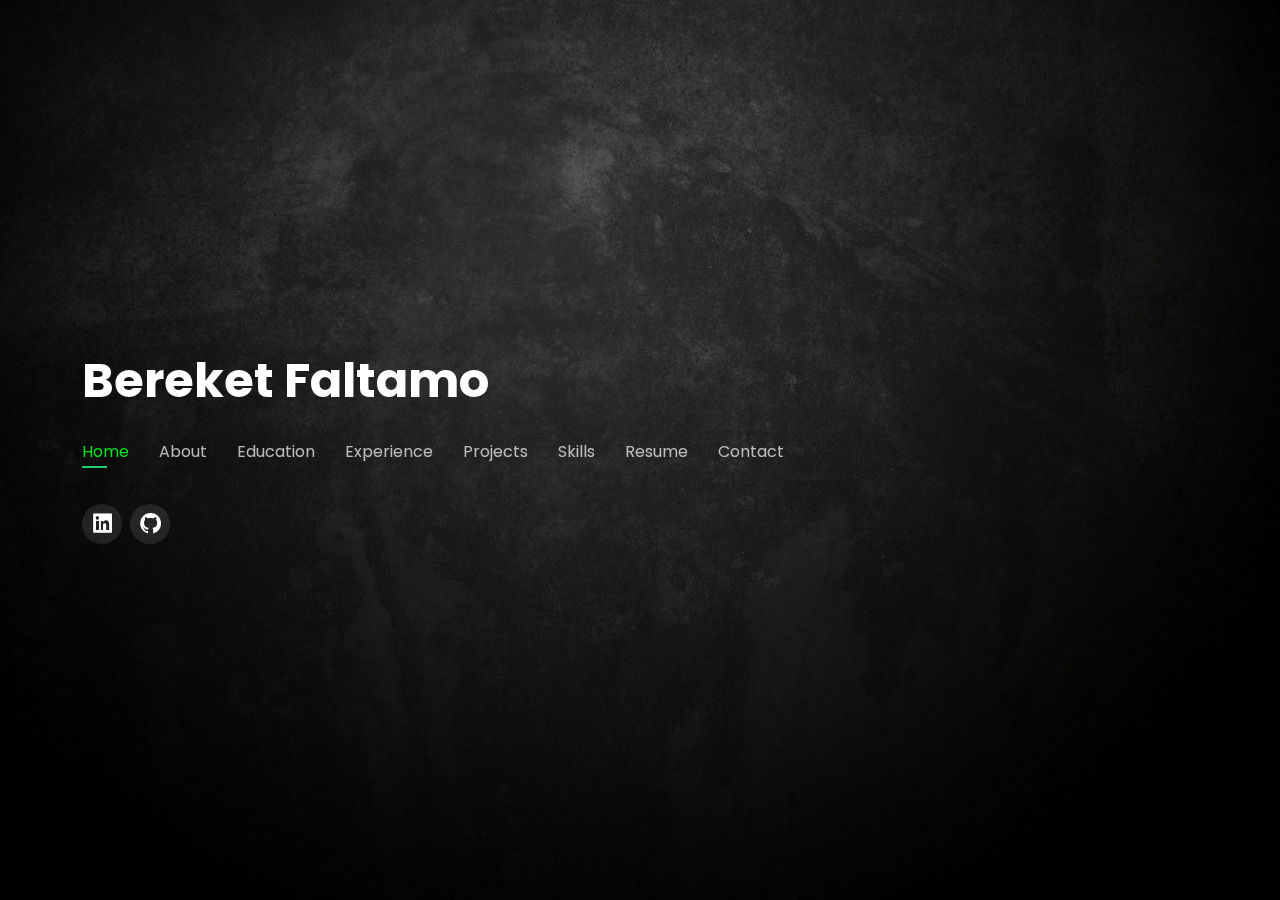
==== index.html @ 86d70c9b "Add apple touch icon" ====
<!DOCTYPE html>
<html lang="en">
  <head>
    <meta charset="utf-8" />
    <meta content="width=device-width, initial-scale=1.0" name="viewport" />

    <title>Bereket Yisehak</title>
    <meta content="" name="description" />
    <meta content="" name="keywords" />

    <!-- Favicons -->
    <link rel="icon" href="assets/img/favicon.png"/>
    <link rel="apple-touch-icon" href="assets/img/favicon.png"/>

    <!-- Google Fonts -->
    <link
      href="https://fonts.googleapis.com/css?family=Open+Sans:300,300i,400,400i,600,600i,700,700i|Raleway:300,300i,400,400i,500,500i,600,600i,700,700i|Poppins:300,300i,400,400i,500,500i,600,600i,700,700i"
      rel="stylesheet"
    />

    <!-- Vendor CSS Files -->
    <link href="assets/vendor/bootstrap/css/bootstrap.min.css" rel="stylesheet"/>
    <link href="assets/vendor/bootstrap-icons/bootstrap-icons.css" rel="stylesheet" />
    <link href="assets/vendor/boxicons/css/boxicons.min.css" rel="stylesheet" />
    <link href="assets/vendor/glightbox/css/glightbox.min.css" rel="stylesheet" />
    <link href="assets/vendor/remixicon/remixicon.css" rel="stylesheet" />
    <link href="assets/vendor/swiper/swiper-bundle.min.css" rel="stylesheet" />

    <!-- Main CSS File -->
    <link href="assets/css/style.css" rel="stylesheet" />
  </head>

  <body>
    <!-- ======= Header ======= -->
    <header id="header">
      <div class="container">
        <h1><a href="index.html">Bereket Faltamo</a></h1>
        <!-- Use an image logo -->
        <!-- <a href="index.html" class="mr-auto"><img src="assets/img/logo.png" alt="" class="img-fluid"></a> -->

        <!-- .navbar -->
        <nav id="navbar" class="navbar">
          <ul>
            <li><a class="nav-link active" href="#header">Home</a></li>
            <li><a class="nav-link" href="#about">About</a></li>
            <li><a class="nav-link" href="#education">Education</a></li>
            <li><a class="nav-link" href="#experience">Experience</a></li>
            <li><a class="nav-link" href="#portfolio">Projects</a></li>
            <li><a class="nav-link" href="#skills">Skills</a></li>
            <li><a class="nav-link" href="assets/resume/Bereket_Faltamo_Resume.pdf" target="_blank">Resume</a></li>
            <li><a class="nav-link" href="#contact">Contact</a></li>
          </ul>
          <i class="bi bi-list mobile-nav-toggle"></i>
        </nav>

        <div class="social-links">
          <a href="https://www.linkedin.com/in/iberekety/" class="linkedin"><i class="bx bxl-linkedin-square"></i></a>
          <a href="https://github.com/anjulo" class="github"><i class="bx bxl-github"></i></a>
        </div>
      </div>
    </header>
    <!-- End Header -->

    <!-- ======= About Section ======= -->
    <section id="about" class="about">
      <!-- ======= About Me ======= -->
      <div class="about-me container">
        <div class="section-title">
          <h2>About</h2>
        </div>

        <div class="row">
          <div class="col-lg-4" data-aos="fade-right">
            <img src="assets/img/about/me.jpg" class="img-fluid profile-image" alt="" />
          </div>
          <div class="col-lg-8 pt-4 pt-lg-0 content" data-aos="fade-left">
            <p class="fst-italic">
              Hi, I am Bereket!
            </p>
            <p>
              I am a master's in computer science student at Northeastern University in Boston, MA.
            </p>
            <p>
              Before enrolling in the master's program, I worked as a Robotics Software Engineer at a start-up in 
              Seoul, South Korea, where I worked on projects related to autonomus navigation and docking of mobile robots.
              Before that, I did my undergrad in Mechanical Engineering and Electrical Engineering at Korea Advanced Institute of Science and Technology(KAIST).
              My industry experience and diverse academic background added to my passion for problem solving give me a unique perspective in approaching problems.
            </p>

            <p>
              My current interests are in the areas of Software Engineering. 
              In particular, I'm looking for internship opportunities in the areas of Software Engineering, Full Stack Development, and Robotics.
            </p>
          </div>
        </div>
      </div>
      <!-- End About Me -->

    </section>
    <!-- End About Section -->

    <!-- ======= Education Section ======= -->
    <section id="education" class="education">
      <div class="container">
        <div class="section-title">
          <h2>Education</h2>
        </div>

        <div class="row">
          <div class="col-lg-12" data-aos="fade-up" style="display: inline-block;">
            <div class="col-md-12 mt-4 mt-md-0 icon-box" data-aos="fade-up" data-aos-delay="100">
              <div class="one-line">
                <h4><a href="https://www.northeastern.edu/" target="_blank" style="color:#12d640">Northeastern University</a><br></h4>
                <p><i class="bi bi-pin-map"></i> Boston, MA</p>
              </div>
              <div class="one-line">
                <p><em>MS in Computer Science</em></p>
                <p><em>September 2022 - Present</em></p>
              </div>
              <h6 style="padding: 0px 10px;">GPA: 4.0/4.0</h6>
              <h6 style="padding: 0px 10px;">Relevant Coursework</h6>
              <ul>
                <li>Object-Oriented Design(Java)</li>
                <li>Graduate Algorithms</li>
                <li>Operating Systems(C)</li>
                <li>Web Development(Audit)</li>
              </ul>
            </div>
          </div>
          <div class="col-lg-12" data-aos="fade-up" style="display: inline-block;">
            <div class="col-md-12 mt-4 mt-md-0 icon-box" data-aos="fade-up" data-aos-delay="100">
              <div class="one-line">
                <h4 style="text-align:left;">
                  <a href="https://en.wikipedia.org/wiki/KAIST" target="_blank" style="color:#12d640">
                    KAIST
                    <span style="font-size: 0.7em; display: block;">
                      Korea Advanced Institute of Science and Technology
                    </span>
                  </a>
                </h4>
                <p><i class="bi bi-pin-map"></i> Daejeon, South Korea</p>
              </div>
              <div class="one-line">
                <p><em>BS in Electrical Engineering & Electrical Engineering (double major)</em></p>
                <p><em>February 2017 - December 2022</em></p>
              </div>
              <h6 style="padding: 0px 10px;">GPA: 3.5/4.0 (91%) </h6>
              <h6 style="padding: 0px 10px;">Relevant Coursework</h6>
              <ul>
                <li>Data Structures</li>
                <li>Programming Structures</li>
                <li>Machine Learning Basics</li>
                <li>Computer Vision</li>
                <li>Robotics Engineering</li>
                <li>Mobile Robotics</li>
                <li>Dynamics</li>
              </ul>
            </div>
          </div>

          
        </div>
      </div>
    </section>
    <!-- End Education Section -->

    <!-- ======= Experience Section ======= -->
    <section id="experience" class="experience">
      <div class="container">
        <div class="section-title">
          <h2>Experience</h2>
        </div>

        <div class="row">
          <div class="col-lg-12" data-aos="fade-up" style="display: inline-block;">
            <div class="col-md-12 mt-4 mt-md-0 icon-box" data-aos="fade-up" data-aos-delay="100">
              <div class="one-line">
                <h4><em>Summer Research Fellow</em></h4>
                <p><em>July 2023 - August 2023</em></p>
              </div>
              <div class="one-line">
                <p> Massachusetts Institute of Technology</p>
                <p><i class="bi bi-pin-map"></i> Boston, MA</p>
              </div>
              <ul>
                <li>Working on projects in the areas of geometry processing, computer vision/graphics, etc.</li>
              </ul>
            </div>
          </div>

          <div class="col-lg-12" data-aos="fade-up" style="display: inline-block;">
            <div class="col-md-12 mt-4 mt-md-0 icon-box" data-aos="fade-up" data-aos-delay="100">
              <div class="one-line">
                <h4><em>Graduate Teaching Assistant</em></h4>
                <p><em>December 2022 - Present</em></p>
              </div>
              <div class="one-line">
                <p> Northeastern University Khoury College of Computer Sciences</p>
                <p><i class="bi bi-pin-map"></i> Boston, MA</p>
              </div>
              <ul>
                <li>Holding office hours for over 80 students to review course content and answer questions</li>
                <li>Grading problem sets and exams</li>
                <li>Providing the professor with feedback related to student performance and the design of the course.</li>
              </ul>
            </div>
          </div>
          <div class="col-lg-12" data-aos="fade-up" style="display: inline-block;">
            <div class="col-md-12 mt-4 mt-md-0 icon-box" data-aos="fade-up" data-aos-delay="100">
              <div class="one-line">
                <h4><em>Robotics Software Engineer</em></h4>
                <p><em>April 2022 - August 2022</em></p>
              </div>
              <div class="one-line">
                <p> Northeastern University Khoury College of Computer Sciences</p>
                <p><i class="bi bi-pin-map"></i> Seoul, Kr</p>
              </div>
              <ul>
                <li>Designed and implemented an autonomous docking algorithm for automatic charging of  <br> 
                  service robots using ROS move base stack and a V-shaped station
                </li>
                <li>
                  Integrated a SLAM algorithm to autonomously navigate a UGV in vast terrain farmland using <br>
                   an RGB camera(for object detection) and 3D LiDAR(for navigation)
                </li>
              </ul>
            </div>
          </div>

          <!-- <div class="col-lg-12" data-aos="fade-up" style="display: inline-block;">
            <div class="col-md-12 mt-4 mt-md-0 icon-box" data-aos="fade-up" data-aos-delay="100">
              <div class="one-line">
                <h4><em>Software Engineering Intern </em></h4>
                <p><em>July 2021 - August 2021</em></p>
              </div>
              <div class="one-line">
                <p> AKA AI</p>
                <p><i class="bi bi-pin-map"></i> Seoul, Kr</p>
              </div>
              <ul>
                <li>Integrated a SLAM algorithm to autonomously navigate a UGV in vast terrain farmland using <br>
                   an RGB camera(for object detection) and 3D LiDAR(for navigation)</li>
                <li>Integrated real-time classifier of ripeness of tree fruits using YOLO model and Darknet framework</li>
              </ul>
            </div>
          </div> -->

          
        </div>
      </div>
    </section>
    <!-- ======= End Experience Section ======= -->
    <!-- ======= Portfolio Section ======= -->
    <section id="portfolio" class="portfolio">
      <div class="container">
        <div class="section-title">
          <h2>Projects</h2>
        </div>

        <div class="row">
          <div class="col-lg-12 d-flex justify-content-center">
            <ul id="portfolio-flters">
              <li data-filter="*" class="filter-active">All</li>
              <!-- <li data-filter=".filter-app">App</li>
              <li data-filter=".filter-card">Card</li>
              <li data-filter=".filter-web">Web</li> -->
            </ul>
          </div>
        </div>

        <div class="row portfolio-container">
          <div class="col-lg-4 col-md-6 portfolio-item filter-app">
            <h4>Tux Shell</h4>
            <div class="portfolio-wrap">
              <img
                src="assets/img/projects/Unix-icon.png"
                class="img-fluid"
                alt=""
              />
              <div class="portfolio-info">
                <div class="portfolio-links">
                  <a
                    href="tux-shell.html"
                    data-gallery="portfolioDetailsGallery"
                    data-glightbox="type: external"
                    class="portfolio-details-lightbox"
                    title="Portfolio Details">
                  <i class="bx bx-info-circle"></i>
                  </a>
                </div>
              </div>
            </div>
          </div>
  
          <div class="col-lg-4 col-md-6 portfolio-item filter-app">
            <h4>Autonomous Mobile Robot</h4>
            <div class="portfolio-wrap">
              <img
                src="assets/img/projects/robot.png"
                class="img-fluid"
                alt=""
              />
              <div class="portfolio-info">
                <div class="portfolio-links">
                  <a
                    href="capstone.html"
                    data-gallery="portfolioDetailsGallery"
                    data-glightbox="type: external"
                    class="portfolio-details-lightbox"
                    title="Portfolio Details">
                  <i class="bx bx-info-circle"></i>
                  </a>
                </div>
              </div>
            </div>
          </div>
        </div>
      </div>
    </section>
    <!-- End Portfolio Section -->

    <!-- ======= Skills Section ======= -->
    <section id="skills" class="skills">
      <div class="container">
        <div class="section-title">
          <h2>Skills</h2>
        </div>
        <div class="row">
          <div class="col-lg-12" data-aos="fade-up">
            <div class="col-md-12 mt-4 mt-md-0 icon-box" data-aos="fade-up" data-aos-delay="100">
              <h4 style="text-align:left;color:#12d640">Languages</h4>
              <p style="text-align:left;">
                <img src="https://img.shields.io/badge/Python-3776AB?style=for-the-badge&logo=python&logoColor=white" alt="img.shields.io">
                <img src="https://img.shields.io/badge/Java-ED8B00?style=for-the-badge&logo=openjdk&logoColor=white" alt="img.shields.io">
                <img src="https://img.shields.io/badge/JavaScript-323330?style=for-the-badge&logo=javascript&logoColor=F7DF1E" alt="img.shields.io">
                <img src="https://img.shields.io/badge/C-00599C?style=for-the-badge&logo=c&logoColor=white" alt="img.shields.io">
                <img src="https://img.shields.io/badge/C%2B%2B-00599C?style=for-the-badge&logo=c%2B%2B&logoColor=white" alt="img.shields.io">
                <img src="https://img.shields.io/badge/HTML5-E34F26?style=for-the-badge&logo=html5&logoColor=white" alt="img.shields.io">
                <img src="https://img.shields.io/badge/CSS3-1572B6?style=for-the-badge&logo=css3&logoColor=white" alt="img.shields.io">
                <img src="https://img.shields.io/badge/MATLAB-0076A8?style=for-the-badge&logo=MATLAB&logoColor=white" alt="img.shields.io">
              </p>
            </div>
            <div class="col-md-12 mt-4 mt-md-0 icon-box" data-aos="fade-up" data-aos-delay="100">
              <h4 style="text-align:left;color:#12d640">Frameworks</h4>
              <p style="text-align:left;">
                <img src="https://img.shields.io/badge/React-20232A?style=for-the-badge&logo=react&logoColor=61DAFB" alt="img.shields.io">
                <img src="https://img.shields.io/badge/Node.js-43853D?style=for-the-badge&logo=node.js&logoColor=white" alt="img.shields.io">
                <img src="https://img.shields.io/badge/Express.js-404D59?style=for-the-badge" alt="img.shields.io">
                <img src="https://img.shields.io/badge/Bootstrap-563D7C?style=for-the-badge&logo=bootstrap&logoColor=white" alt="img.shields.io">
                <img src="https://img.shields.io/badge/jQuery-0769AD?style=for-the-badge&logo=jquery&logoColor=white" alt="img.shields.io">
                <img src="https://img.shields.io/badge/MongoDB-4EA94B?style=for-the-badge&logo=mongodb&logoColor=white" alt="img.shields.io">
                <img src="https://img.shields.io/badge/JUnit-25A162?style=for-the-badge&logo=JUnit&logoColor=white" alt="img.shields.io">
                <img src="https://img.shields.io/badge/ROS-22314E?style=for-the-badge&logo=ROS&logoColor=white" alt="img.shields.io">
              </p>
            </div>
            <div class="col-md-12 mt-4 mt-md-0 icon-box" data-aos="fade-up" data-aos-delay="100">
              <h4 style="text-align:left;color:#12d640">Libraries</h4>
              <p style="text-align:left;">
                <img src="https://img.shields.io/badge/OpenCV-27338e?style=for-the-badge&logo=OpenCV&logoColor=white" alt="img.shields.io">
                <img src="https://img.shields.io/badge/PyTorch-ee4c2c?style=for-the-badge&logo=PyTorch&logoColor=white" alt="img.shields.io">
                <img src="https://img.shields.io/badge/NumPy-013243?style=for-the-badge&logo=NumPy&logoColor=white" alt="img.shields.io">
                <img src="https://img.shields.io/badge/Matplotlib-013243?style=for-the-badge&logo=Matplotlib&logoColor=white" alt="img.shields.io">
              </p>
            </div>
            <div class="col-md-12 mt-4 mt-md-0 icon-box" data-aos="fade-up" data-aos-delay="100">
              <h4 style="text-align:left;color:#12d640">Developer Tools</h4>
              <p style="text-align:left;">
                <img src="https://img.shields.io/badge/Git-F05032?style=for-the-badge&logo=Git&logoColor=white" alt="img.shields.io">
                <img src="https://img.shields.io/badge/VS_Code-007ACC?style=for-the-badge&logo=Visual%20Studio%20Code&logoColor=white" alt="img.shields.io">
                <img src="https://img.shields.io/badge/IntelliJ-000000?style=for-the-badge&logo=IntelliJ%20IDEA&logoColor=white" alt="img.shields.io">
                <img src="https://img.shields.io/badge/PyCharm-000000?style=for-the-badge&logo=PyCharm&logoColor=white" alt="img.shields.io">
              </p>
            </div>
          </div>
        </div>
      </div>
    </div>
    </section>
    <!-- End Skills Section -->
    
    

    <!-- ======= Contact Section ======= -->
    <section id="contact" class="contact">
      <div class="container">
        <div class="section-title">
          <h2>Contact</h2>
        </div>

        <div class="row mt-2">
          <div class="col-md-6 mt-4 mt-md-0 d-flex align-items-stretch">
            <div class="info-box">
              <i class="bx bx-share-alt"></i>
              <h3>Social Profiles</h3>
              <div class="social-links">
                <a href="https://www.linkedin.com/in/iberekety/" class="linkedin"><i class="bx bxl-linkedin-square"></i></a>
                <a href="https://github.com/anjulo" class="github"><i class="bx bxl-github"></i></a>
              </div>
            </div>
          </div>

          <div class="col-md-6 mt-4 d-flex align-items-stretch">
            <div class="info-box">
              <i class="bx bx-envelope"></i>
              <h3>Email</h3>
              <a href="mailto:faltamo.b@northeastern.edu">faltamo.b@northeastern.edu</a>
            </div>
          </div>
          <div class="col-md-6 mt-4 d-flex align-items-stretch">
            <div class="info-box">
              <i class="bx bx-phone-call"></i>
              <h3>Phone</h3>
              <a href="tel:6178218991">(617) 821 8991</a>
            </div>
          </div>
        </div>
      </div>
    </section>
    <!-- End Contact Section -->

    <!-- Vendor JS Files -->
    <script src="assets/vendor/purecounter/purecounter_vanilla.js"></script>
    <script src="assets/vendor/bootstrap/js/bootstrap.bundle.min.js"></script>
    <script src="assets/vendor/glightbox/js/glightbox.min.js"></script>
    <script src="assets/vendor/isotope-layout/isotope.pkgd.min.js"></script>
    <script src="assets/vendor/swiper/swiper-bundle.min.js"></script>
    <script src="assets/vendor/waypoints/noframework.waypoints.js"></script>

    <!-- Main JS File -->
    <script src="assets/js/main.js"></script>
  </body>
</html>
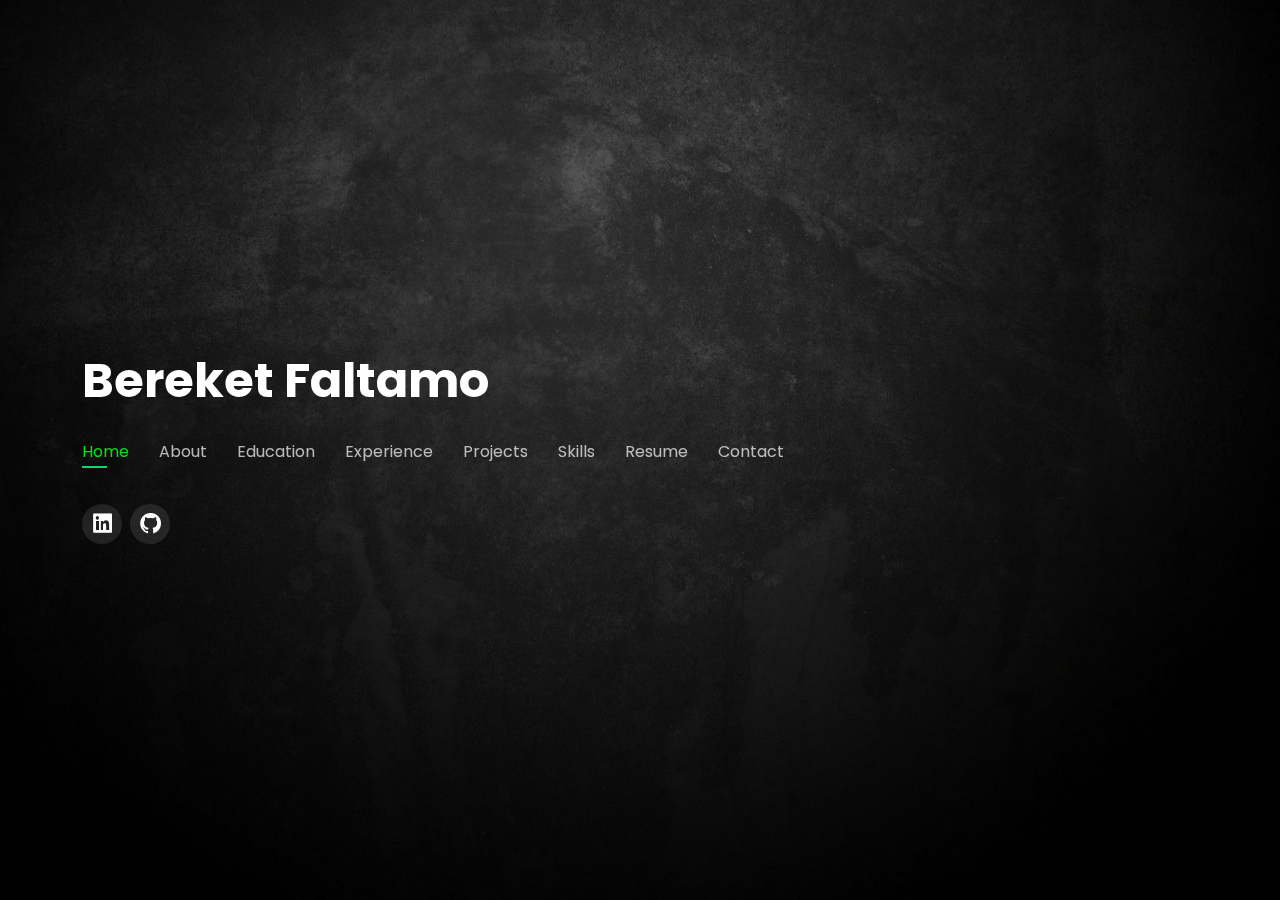
==== commit d8c77652: "Update skills" ====
--- a/index.html
+++ b/index.html
@@ -23,7 +23,6 @@
     <link href="assets/vendor/bootstrap-icons/bootstrap-icons.css" rel="stylesheet" />
     <link href="assets/vendor/boxicons/css/boxicons.min.css" rel="stylesheet" />
     <link href="assets/vendor/glightbox/css/glightbox.min.css" rel="stylesheet" />
-    <link href="assets/vendor/remixicon/remixicon.css" rel="stylesheet" />
     <link href="assets/vendor/swiper/swiper-bundle.min.css" rel="stylesheet" />
 
     <!-- Main CSS File -->
@@ -212,7 +211,7 @@
                 <p><em>April 2022 - August 2022</em></p>
               </div>
               <div class="one-line">
-                <p> Northeastern University Khoury College of Computer Sciences</p>
+                <p> DOGU Co., Ltd </p>
                 <p><i class="bi bi-pin-map"></i> Seoul, Kr</p>
               </div>
               <ul>
@@ -349,6 +348,7 @@
                 <img src="https://img.shields.io/badge/Bootstrap-563D7C?style=for-the-badge&logo=bootstrap&logoColor=white" alt="img.shields.io">
                 <img src="https://img.shields.io/badge/jQuery-0769AD?style=for-the-badge&logo=jquery&logoColor=white" alt="img.shields.io">
                 <img src="https://img.shields.io/badge/MongoDB-4EA94B?style=for-the-badge&logo=mongodb&logoColor=white" alt="img.shields.io">
+                <img src="https://img.shields.io/badge/REST API-02569B?style=for-the-badge&logo=REST&logoColor=white" alt="img.shields.io">
                 <img src="https://img.shields.io/badge/JUnit-25A162?style=for-the-badge&logo=JUnit&logoColor=white" alt="img.shields.io">
                 <img src="https://img.shields.io/badge/ROS-22314E?style=for-the-badge&logo=ROS&logoColor=white" alt="img.shields.io">
               </p>
@@ -419,12 +419,10 @@
     <!-- End Contact Section -->
 
     <!-- Vendor JS Files -->
-    <script src="assets/vendor/purecounter/purecounter_vanilla.js"></script>
     <script src="assets/vendor/bootstrap/js/bootstrap.bundle.min.js"></script>
     <script src="assets/vendor/glightbox/js/glightbox.min.js"></script>
     <script src="assets/vendor/isotope-layout/isotope.pkgd.min.js"></script>
     <script src="assets/vendor/swiper/swiper-bundle.min.js"></script>
-    <script src="assets/vendor/waypoints/noframework.waypoints.js"></script>
 
     <!-- Main JS File -->
     <script src="assets/js/main.js"></script>
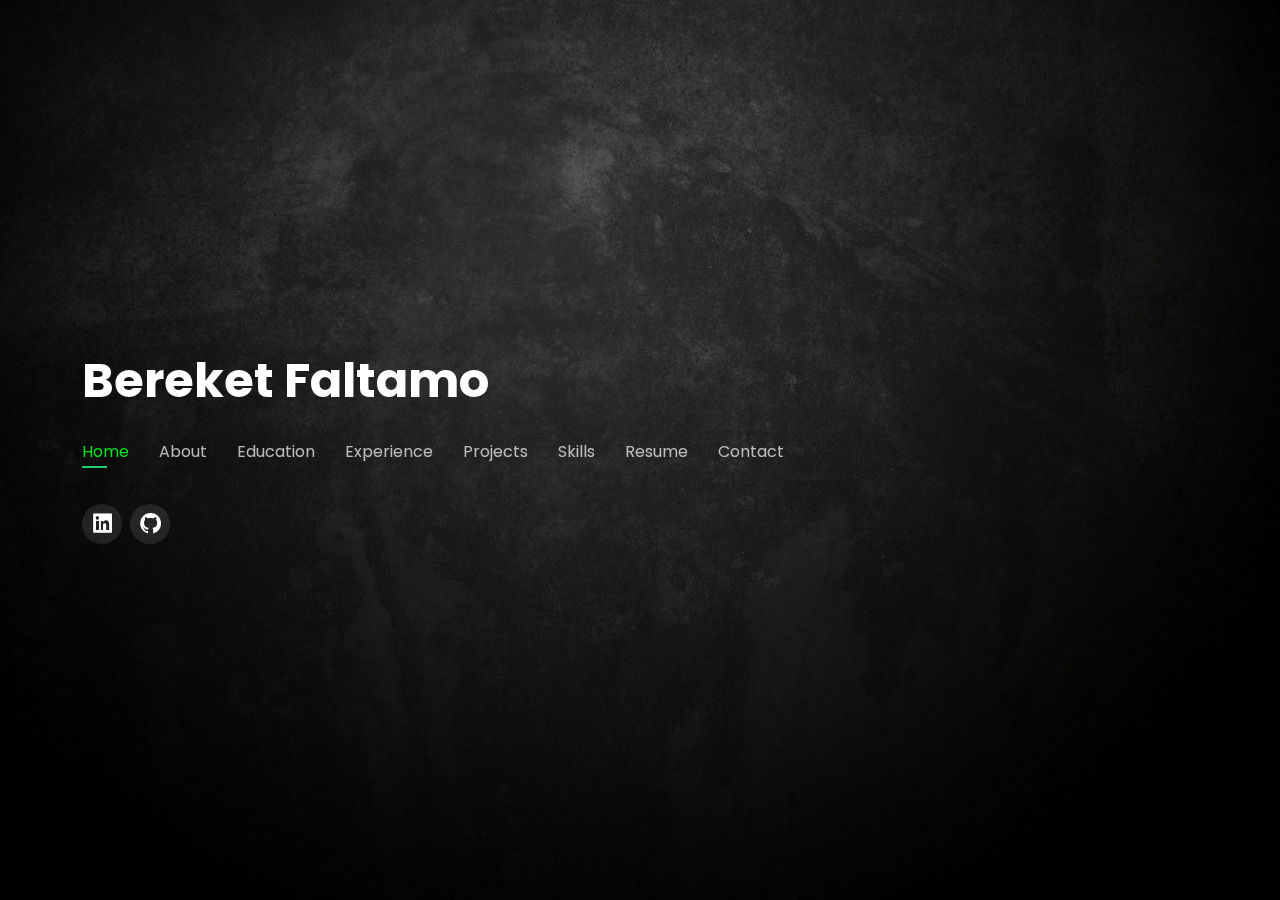
==== commit c7197ac2: "Add shapes-album project" ====
--- a/index.html
+++ b/index.html
@@ -171,6 +171,25 @@
         </div>
 
         <div class="row">
+
+          <div class="col-lg-12" data-aos="fade-up" style="display: inline-block;">
+            <div class="col-md-12 mt-4 mt-md-0 icon-box" data-aos="fade-up" data-aos-delay="100">
+              <div class="one-line">
+                <h4><em>Graduate Teaching Assistant</em></h4>
+                <p><em>December 2022 - Present</em></p>
+              </div>
+              <div class="one-line">
+                <p> Northeastern University Khoury College of Computer Sciences</p>
+                <p><i class="bi bi-pin-map"></i> Boston, MA</p>
+              </div>
+              <ul>
+                <li>Held office hours for 80+ students to review course content and problem sets</li>
+                <li>Conducted one-on-one tutoring sessions for students repeating the class, resulting in a 100% pass rate</li>
+                <li>Graded problem sets & exams and provided the course instructor feedback on students’ performance</li>
+              </ul>
+            </div>
+          </div>
+
           <div class="col-lg-12" data-aos="fade-up" style="display: inline-block;">
             <div class="col-md-12 mt-4 mt-md-0 icon-box" data-aos="fade-up" data-aos-delay="100">
               <div class="one-line">
@@ -182,28 +201,14 @@
                 <p><i class="bi bi-pin-map"></i> Boston, MA</p>
               </div>
               <ul>
-                <li>Working on projects in the areas of geometry processing, computer vision/graphics, etc.</li>
+                <li>Evaluated various random meshing strategies and assessed their effectiveness using the Heat Method</li>
+                <li>Developed a C++ tool using libigl library to automate 3D object segmentation into developable surfaces</li>
+                <li>Implemented Iterative Closest Point algorithm using Hausdorff distance for shape correspondence</li>
+                <li>Employed edge coloring for precise surface reassembly</li>
               </ul>
             </div>
           </div>
 
-          <div class="col-lg-12" data-aos="fade-up" style="display: inline-block;">
-            <div class="col-md-12 mt-4 mt-md-0 icon-box" data-aos="fade-up" data-aos-delay="100">
-              <div class="one-line">
-                <h4><em>Graduate Teaching Assistant</em></h4>
-                <p><em>December 2022 - Present</em></p>
-              </div>
-              <div class="one-line">
-                <p> Northeastern University Khoury College of Computer Sciences</p>
-                <p><i class="bi bi-pin-map"></i> Boston, MA</p>
-              </div>
-              <ul>
-                <li>Holding office hours for over 80 students to review course content and answer questions</li>
-                <li>Grading problem sets and exams</li>
-                <li>Providing the professor with feedback related to student performance and the design of the course.</li>
-              </ul>
-            </div>
-          </div>
           <div class="col-lg-12" data-aos="fade-up" style="display: inline-block;">
             <div class="col-md-12 mt-4 mt-md-0 icon-box" data-aos="fade-up" data-aos-delay="100">
               <div class="one-line">
@@ -215,35 +220,14 @@
                 <p><i class="bi bi-pin-map"></i> Seoul, Kr</p>
               </div>
               <ul>
-                <li>Designed and implemented an autonomous docking algorithm for automatic charging of  <br> 
-                  service robots using ROS move base stack and a V-shaped station
+                <li>Designed and implemented docking algorithm for autonomous service robots using ROS <br>
+                  move base stack and a V-shaped charging station, reducing docking time by 20%   
                 </li>
                 <li>
-                  Integrated a SLAM algorithm to autonomously navigate a UGV in vast terrain farmland using <br>
-                   an RGB camera(for object detection) and 3D LiDAR(for navigation)
-                </li>
+                  Integrated RTAB-Map SLAM algorithm to the robot’s perception system using RGB-D camera </li>
               </ul>
             </div>
           </div>
-
-          <!-- <div class="col-lg-12" data-aos="fade-up" style="display: inline-block;">
-            <div class="col-md-12 mt-4 mt-md-0 icon-box" data-aos="fade-up" data-aos-delay="100">
-              <div class="one-line">
-                <h4><em>Software Engineering Intern </em></h4>
-                <p><em>July 2021 - August 2021</em></p>
-              </div>
-              <div class="one-line">
-                <p> AKA AI</p>
-                <p><i class="bi bi-pin-map"></i> Seoul, Kr</p>
-              </div>
-              <ul>
-                <li>Integrated a SLAM algorithm to autonomously navigate a UGV in vast terrain farmland using <br>
-                   an RGB camera(for object detection) and 3D LiDAR(for navigation)</li>
-                <li>Integrated real-time classifier of ripeness of tree fruits using YOLO model and Darknet framework</li>
-              </ul>
-            </div>
-          </div> -->
-
           
         </div>
       </div>
@@ -290,6 +274,29 @@
               </div>
             </div>
           </div>
+          
+          <div class="col-lg-4 col-md-6 portfolio-item filter-app">
+            <h4>Shapes Album</h4>
+            <div class="portfolio-wrap">
+              <img
+                src="assets/img/projects/photo-album-icon.jpg"
+                class="img-fluid"
+                alt=""
+              />
+              <div class="portfolio-info">
+                <div class="portfolio-links">
+                  <a
+                    href="shapes-album.html"
+                    data-gallery="portfolioDetailsGallery"
+                    data-glightbox="type: external"
+                    class="portfolio-details-lightbox"
+                    title="Portfolio Details">
+                  <i class="bx bx-info-circle"></i>
+                  </a>
+                </div>
+              </div>
+            </div>
+          </div>
   
           <div class="col-lg-4 col-md-6 portfolio-item filter-app">
             <h4>Autonomous Mobile Robot</h4>
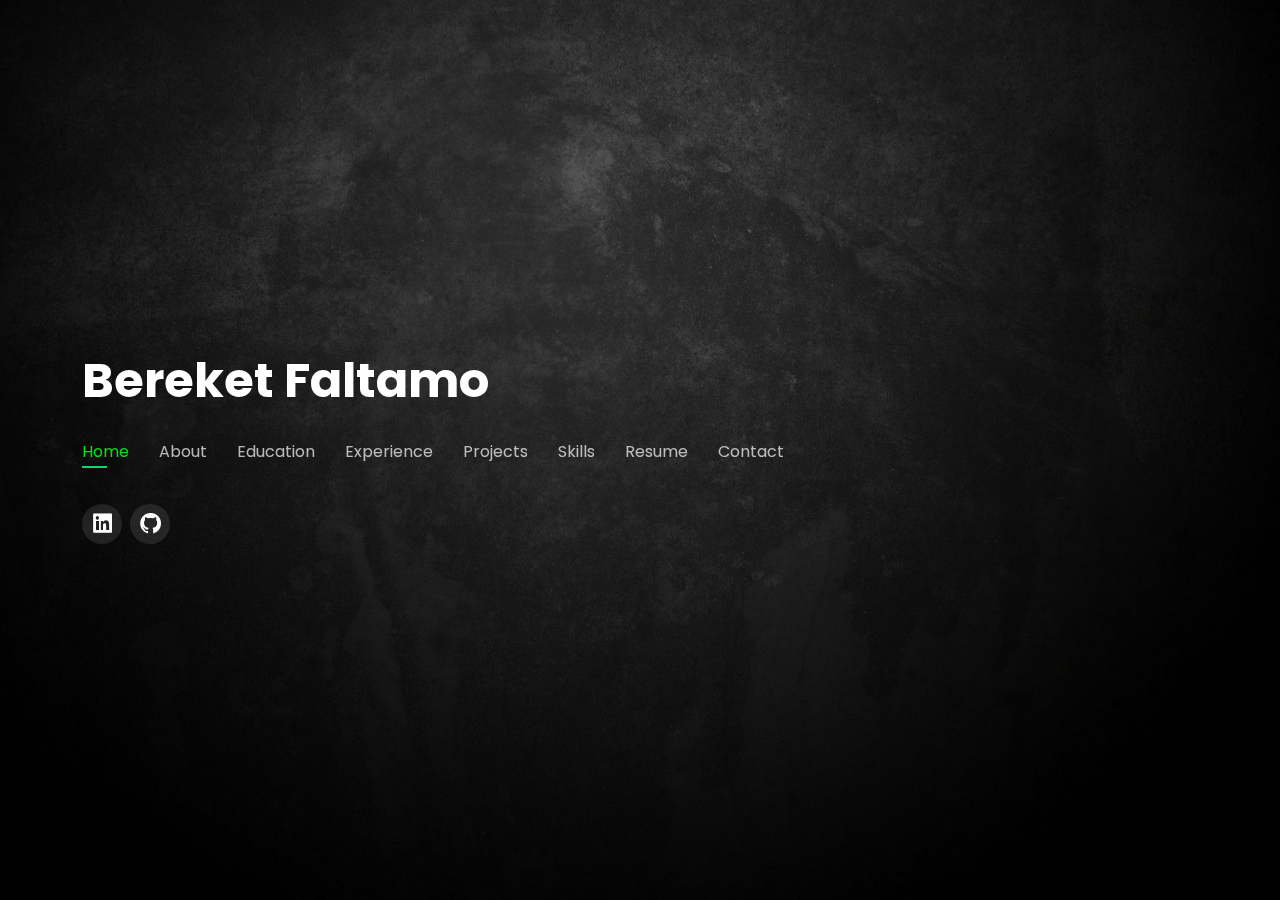
==== commit 581bc21b: "Update about" ====
--- a/index.html
+++ b/index.html
@@ -23,7 +23,6 @@
     <link href="assets/vendor/bootstrap-icons/bootstrap-icons.css" rel="stylesheet" />
     <link href="assets/vendor/boxicons/css/boxicons.min.css" rel="stylesheet" />
     <link href="assets/vendor/glightbox/css/glightbox.min.css" rel="stylesheet" />
-    <link href="assets/vendor/swiper/swiper-bundle.min.css" rel="stylesheet" />
 
     <!-- Main CSS File -->
     <link href="assets/css/style.css" rel="stylesheet" />
@@ -87,8 +86,7 @@
             </p>
 
             <p>
-              My current interests are in the areas of Software Engineering. 
-              In particular, I'm looking for internship opportunities in the areas of Software Engineering, Full Stack Development, and Robotics.
+              I am currently interested in Software Engineering, specifically seeking internship opportunities in Full Stack Development, Backend development and Robotics SWE.
             </p>
           </div>
         </div>
@@ -429,7 +427,6 @@
     <script src="assets/vendor/bootstrap/js/bootstrap.bundle.min.js"></script>
     <script src="assets/vendor/glightbox/js/glightbox.min.js"></script>
     <script src="assets/vendor/isotope-layout/isotope.pkgd.min.js"></script>
-    <script src="assets/vendor/swiper/swiper-bundle.min.js"></script>
 
     <!-- Main JS File -->
     <script src="assets/js/main.js"></script>
--- a/assets/css/style.css
+++ b/assets/css/style.css
@@ -147,7 +147,7 @@
   left: 0;
   top: 0;
   right: 0;
-  background: rgba(0, 0, 0, 0.2);
+  background: rgba(0, 0, 0, 0.9);
 }
 
 #header.header-top .social-links,
